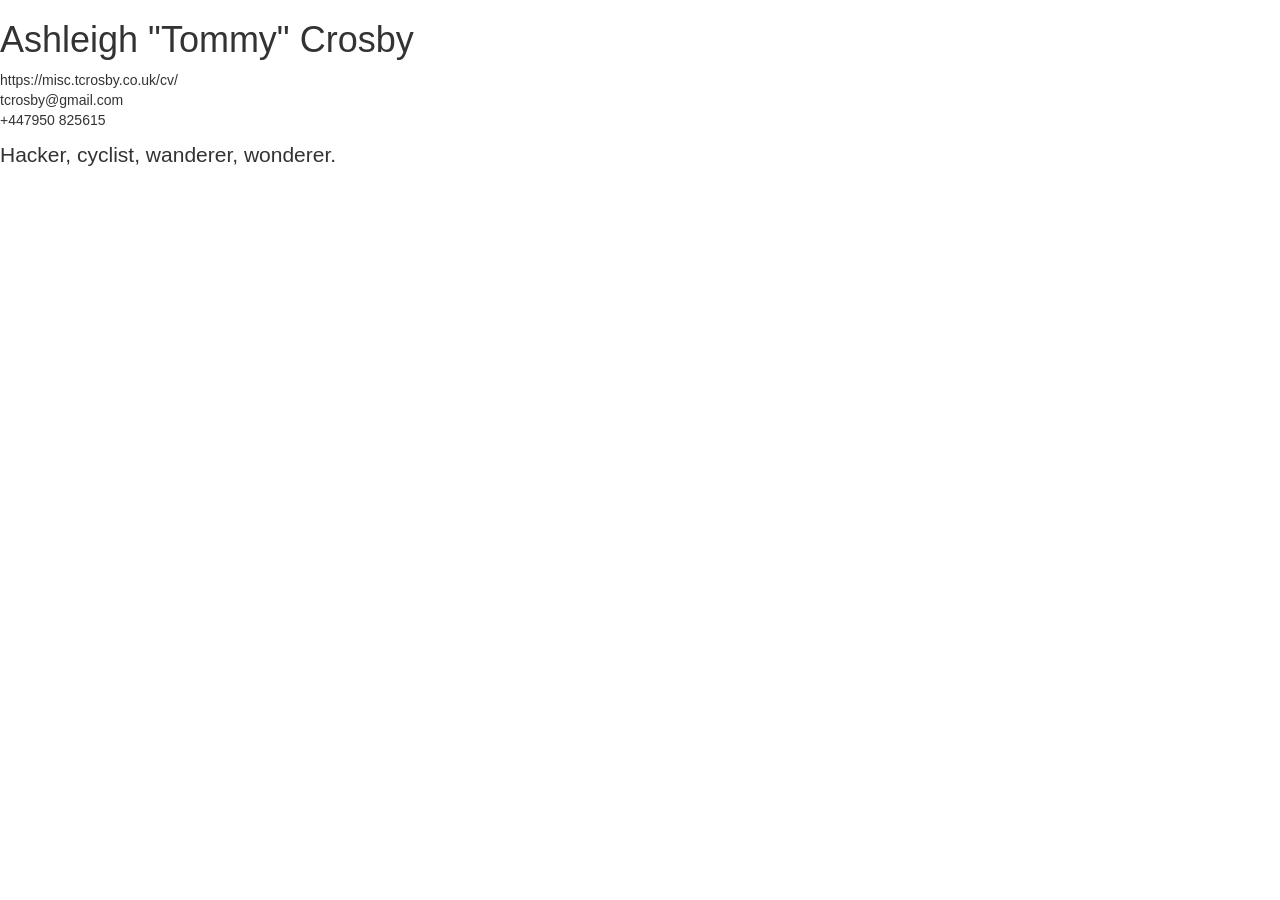
==== index.html @ 21b39fa7 "2022" ====
<!DOCTYPE html>
<html lang="en">
  <head>
    <meta charset="utf-8">
    <meta http-equiv="X-UA-Compatible" content="IE=edge">
    <meta name="viewport" content="width=device-width, initial-scale=1">
    <meta name="description" content="CV">
    <meta name="author" content="Ashleigh Crosby">

    <title>Ashleigh Crosby | CV</title>

    <link href="https://maxcdn.bootstrapcdn.com/bootstrap/3.3.5/css/bootstrap.min.css" rel="stylesheet">
    <link href="css/main.css" rel="stylesheet"></link>

    <!-- HTML5 shim and Respond.js for IE8 support of HTML5 elements and media queries -->
    <!--[if lt IE 9]>
      <script src="https://oss.maxcdn.com/html5shiv/3.7.2/html5shiv.min.js"></script>
      <script src="https://oss.maxcdn.com/respond/1.4.2/respond.min.js"></script>
    <![endif]-->
  </head>

  <body>

    <div class="tab-content">
      <div role="tabpanel" class="tab-pane fade in active" id="home">
        <div id="social">
          <a class="glyph-link twitter" href="https://twitter.com/longsight" target="_blank"></a>
          <a class="glyph-link facebook" href="https://www.facebook.com/longsight" target="_blank"></a>
          <a class="glyph-link email" href="mailto:tcrosby@gmail.com" target="_blank"></a>
          <a class="glyph-link github" href="https://github.com/longsight/cv" target="_blank"></a>
          <a class="glyph-link linkedin" href="https://uk.linkedin.com/in/tommycrosby" target="_blank"></a>
        </div>
        <h1 id="intro">Ashleigh "Tommy" Crosby</h1>
        <p class="print-links">
          https://misc.tcrosby.co.uk/cv/</br>
          tcrosby@gmail.com</br>
          +447950 825615</br>
        </p>
        <p class="lead">Hacker, cyclist, wanderer, wonderer.</p>
      </div>
      <div role="tabpanel" class="tab-pane fade" id="wants">
        <h1><span class="highlight">What I'm looking for</span></h1>
        <p>Every job I've had, I've drifted towards ops and administration because it was recognised that I could problem-solve at least as well as I could code - and now that's what I want to exclusively work in. I'm a sysadmin at heart.</p>
      </div>
      <div role="tabpanel" class="tab-pane fade" id="languages">
        <h1>Tech I've done <span class="highlight">amazing</span> things with (and want more of)</h1>
        <ul>
          <li class="glyph-list ops"><strong>Ops</strong><span class="subtitle" title="for the metal" data-toggle="tooltip">dem bones, dem bones, dem bare bones</span>:
            <ul>
              <li>~17 years' experience with <span class="highlight">Linux</span> in a personal and professional context, building servers, configuring kernels, patching modules, automating configuration&hellip;</li>
              <li>~8 years on-and-off experience with <span class="highlight">OpenStack</span>, including 4 years managing three clusters running Nova, Neutron, Designate and the like, supporting ~1300 cores in production across three sites</li>
              <li>~15 years messing with networks, routers, switches, physical and virtual, at home and at work</li>
              <li>Been taking physical machines apart and putting them together again (still working) since I was in single figures</li>
              <li>Built plugins and config management for <span class="highlight">FreeIPA</span>, <span class="highlight">Postfix</span>, <span class="highlight">Dovecot</span> and more internal tools</li>
              <li>Written complex maintenance scripts in <span class="highlight">Bash</span> and <span class="highlight">Python</span></li>
              <li>Managed the logging of events from hundreds of production systems using a combination of <span class="highlight">rsyslog2</span>, <span class="highlight">ElasticSearch</span> and <span class="highlight">OpenDistro</span></li>
              <li>Worked extensively with <span class="highlight">Puppet</span>, PuppetDB, and <span class="highlight">Hiera</span>, including writing my own ENCs, managing <span class="highlight">hiera-eyaml</span> at the Enterprise level, and creating modules for the management of OpenStack, <span class="highlight">Apache Superset</span>, <span class="highlight">Mediawiki</span>, Taiga, Jitsi and more, with security concerns managed up front</li>
              <li>Ran <span class="highlight">icinga2</span> clusters to monitor all of the above, including custom checks for new services</li>
              <li>A more than keen interest in security, with strong skills in <span class="highlight">SSH</span> configuration, key management, <span class="highlight">iptables</span> and <span class="highlight">nftables</span>, and SELinux</li>
              <li>Intimate with the packaging ecosystems for a wide range of modern distros (<span class="highlight">APT</span>, <span class="highlight">DNF</span> and the like) and languages (<span class="highlight">Composer</span>, <span class="highlight">NPM</span>, <span class="highlight">RubyGems</span>, <span class="highlight">Bower</span> and more)</li>
              <li>Built <span class="highlight">Docker</span> images to run custom ConcourseCI resource types to streamline the automation of package builds</li>
              <li>Confident configuring, maintaining and integrating everything into CI platforms like <span class="highlight">ConcourseCI</span> and <span class="highlight">CircleCI</span>, as well as legacy systems like <span class="highlight">Jenkins</span></li>
              <li>Using <span class="highlight">Git</span> for everything - personal and work projects, working with branches, <span class="highlight">GitHub</span> pull requests, merges, rebasing and more</li>
              <li>Experienced with <span class="highlight">Apache</span> and <span class="highlight">nginx</span> for HTTP, including all kinds of authnz, and creating Puppet modules to automate <em>everything</em></li>
            </ul>
          </li>
        </ul>
        <h1><span class="highlight">Stuff I've done before</span></h1>
        <ul>
          <li class="glyph-list mobile"><strong>Mobile and JS</strong><span class="subtitle" title="for the move" data-toggle="tooltip">all just nodes in the tree</span>:
            <ul>
              <li>Conceived and built a rapid and clean discussion app for TSR, using <span class="highlight">React Native</span>, <span class="highlight">Relay</span>, <span class="highlight">GraphQL</span>, and more</li>
              <li>Wrote a complete BBCode parser in <span class="highlight">Node.JS</span>, and accompanying renderer in <span class="highlight">React Native</span></li>
              <li>Written solid, test-driven code using <span class="highlight">Mocha</span>, <span class="highlight">Chai</span> and <span class="highlight">Enzyme</span>, with <span class="highlight">Nuclide</span> and <span class="highlight">React DevTools</span></li>
              <li>Augmented services with custom build scripts and continuous integration, built in <span class="highlight">Ruby</span> and <span class="highlight">Java</span></li>
              <li>Delivered scalable, testable Android code with extensive use of <span class="highlight">RxJava</span> for observables and <span class="highlight">Dagger</span> for dependency injection</li>
              <li>Proficient with Apple and Android code-signing, user testing and delivery practices, and the automation of such with <span class="highlight">Gradle</span>, <span class="highlight">fastlane</span> and <span class="highlight">match</span></li>
              <li>Developed a cross-platform VR demo using Google's new <span class="highlight">Flutter</span> platform</li>
              <li>Built mobile-first web apps using <span class="highlight">React.JS</span>, <span class="highlight">JSX</span> and <span class="highlight">Apollo</span>, embracing the latest language features in <span class="highlight">ES2015</span> and beyond</li>
              <li>Developed fast and scalable backend services in <span class="highlight">Node.JS</span></li>
            </ul>
          </li>
          <li class="glyph-list php"><strong>PHP</strong><span class="subtitle" title="for the backend" data-toggle="tooltip">who needs a 6 anyway?</span>:
            <ul>
              <li>Built micro- and macro-services using <span class="highlight">Lumen</span> and <span class="highlight">Laravel</span> 5.* to support search and JSON API functionality for TSR's ever-growing services</li>
              <li>Developed a digital literacy tool for an education consultancy, handling massive datasets, <span class="highlight">animated graphing</span>, lockble <span class="highlight">file-based caching</span>, map-reduce and <span class="highlight">PDF exports</span></li>
              <li>Spent a year on a major site migration and maintenance project (~50 corporate / school sites) supporting and improving a bespoke CMS</li>
              <li>Built and maintained two iterations of a <span class="highlight">Drupal</span> site for a 500-member uni rock society</li>
              <li>Experienced with <span class="highlight">WordPress</span>, <span class="highlight">Composer</span>, <span class="highlight">Zend</span>, <span class="highlight">Symfony</span>, <span class="highlight">Doctrine</span>, <span class="highlight">Eloquent</span>, <span class="highlight">Magento</span> - you name it, I've taken it apart</li>
            </ul>
          </li>
          <li class="glyph-list data"><strong>Data</strong><span class="subtitle" title="forever" data-toggle="tooltip">wooooah atomic</span>:
            <ul>
              <li>Written applications using standalone <span class="highlight">Eloquent</span>, <span class="highlight">Sequelize</span>, <span class="highlight">Hibernate</span>, <span class="highlight">NHibernate</span> and <span class="highlight">Doctrine</span> ORMs against a variety of backends</li>
              <li>Worked extensively with <span class="highlight">MySQL</span> and <span class="highlight">PostgreSQL</span> for relational data persistence, including <span class="highlight">PL/SQL</span>, sequencing and complex indexing</li>
              <li>Implemented solutions against <span class="highlight">MongoDB</span> for document-based storage, and <span class="highlight">Redis</span> for key-value storage</li>
              <li>Developed against a range of caching solutions, including <span class="highlight">Varnish</span>, <span class="highlight">Memcached</span>, and <span class="highlight">node-cache</span></li>
            </ul>
          </li>
          <li class="glyph-list other break-page"><strong>Other useful stuff</strong><span class="subtitle" title="for the masses" data-toggle="tooltip">HTML, C#, and the rest</span>:
            <ul>
              <li>Extremely experienced working within Agile processes, adapting Scrum working practices to different cross-functional teams, tracking work in Jira / Confluence / Slack</li>
              <li>Confident at getting the best out of others, with a focus on efficient and accurate working, and using the right tools for the job</li>
              <li>Experience mentoring novice developers, having previously volunteered for CodeBar Brighton and helped new developers into their first professional roles</li>
              <li>4+ years' experience working with and developing <span class="highlight">.NET</span> web and console applications in <span class="highlight">VB.NET</span> and <span class="highlight">C#</span></li>
              <li>Experienced with <span class="highlight">Bootstrap</span> for rapid application prototyping</li>
              <li>Developed a range of personal sites, galleries, online game data crunching tools</li>
              <li>Worked extensively with <span class="highlight">jQuery</span>, <span class="highlight">d3</span>, and <span class="highlight">Bootstrap</span> for responsiveness, async communication, JSON data encoding and more</li>
              <li>Created interactive charts, single&ndash;page applications, synthesized audio, procedurally-generated art&hellip;</li>
            </ul>
          </li>
        </ul>
      </div>
      <div role="tabpanel" class="tab-pane fade" id="employment">
        <h1><span class="highlight">Places</span> I've done it</h1>
          <ul>
            <li><span class="date">October 2018 &mdash; current:</span><br /><strong>Senior Systems Engineer, Unipart Digital</strong>
              <ul>
                <li><strong>OpenStack, Linux, Puppet, monitoring, troubleshooting</strong></li>
                <li>Redesigned and deployed the monitoring and backup systems for <em>hundreds</em> of production systems</li>
                <li>Wrote FreeIPA plugins to support tree changes that reflect internal structure for an organisation of 10,000+ users</li>
                <li>Built Puppet modules for <em>everything</em></li>
              </ul>
            </li>
            <li><span class="date">January 2018 &mdash; August 2018:</span><br /><strong>Lead Developer, Pocketworks</strong>
              <ul>
                <li><strong>Android, iOS, Flutter, Rails, hardware, ops</strong></li>
                <li>Built a client-ready VR demo app in my first week, using Flutter and Google Cardboard</li>
                <li>Aided in the design and conception of apps for new clients as part of a concerted marketing drive</li>
                <li>Made significant improvements to a Rails-based UML diagram tool</li>
                <li>Built a prototype Android app to read and write complex data from STMicroelectronic's ST25DV NFC tags</li>
                <li>Implemented bugfixes and features to a long-running iOS / Rails sales app</li>
              </ul>
            </li>
            <li class="break-page"><span class="date">June 2017 &mdash; January 2018:</span><br /><strong>Lead Developer, TempTribe</strong>
              <ul>
                <li><strong>.NET, React Native, Node.JS, PostgreSQL, ops</strong></li>
                <li>Sole day-to-day support of legacy and current systems for staff booking, job creation and payroll systems</li>
                <li>Dragging a 10+ year old .NET system into the 21st century, with endless bugfixes, UI updates, features, security and performance improvements</li>
                <li>Complete delivery of a brand new staff management mobile app for iOS and Android, built in React Native against a distributed Node.JS API and caching platform</li>
                <li>Enabled the expansion of the company into international markets by porting and internationalising the entire backend, frontend and mobile platforms</li>
              </ul>
            </li>
            <li><span class="date">November 2015 &mdash; May 2017:</span><br /><strong>Senior Developer, The Student Room Group</strong>
              <ul>
                <li><strong>React (and Native!), Android, GSA, Laravel, ops &amp; more</strong></li>
                <li>Project lead on TSR's mobile discussion app, currently in closed beta testing</li>
                <li>Development of RN component structure, navigation, styling, and higher-order components</li>
                <li>Integration of Firebase, Google Analytics, TestFairy, and Sentry APIs, to keep track of everything</li>
                <li>Testing with Mocha / Chai, including promise support through Chai-as-promised</li>
                <li>Built scalable data support with Relay and GraphQL, with Memcached backing</li>
                <li>Developed a Ruby / JS build system with full App Store integration, using nodegit and fastlane</li>
                <li>Replaced the aging TSR search pages with a sleek and powerful system built on Google Search Appliances</li>
                <li>Creation of extensive boilerplate code to integrate TSR with the Dynamic Yield personalisation platform</li>
              </ul>
            </li>
            <li><span class="date">July 2012 &mdash; November 2015:</span><br /><strong>Developer, Omnisis Limited</strong>
              <ul>
                <li><strong>PHP, JS, .NET 3.5 / 4.0, VB.NET, MVC / Razor, MS&ndash;SQL, MongoDB, ops</strong></li>
                <li>Front&ndash;line support and sole full-time developmer on a large .NET web application</li>
                <li>Supporting a vast range of clients through complex surveying needs, from local food companies to global pharmaceutical giants</li>
                <li>Implementation and support of AWS&ndash;based port</li>
              </ul>
            </li>
            <li><span class="date">July 2011 &mdash; June 2012:</span><br /><strong>Developer, Pingala Media Limited</strong>
              <ul>
                <li><strong>PHP, JS, MySQL, ops</strong></li>
                <li>Porting, maintenance and redevelopment of 50+ PHP sites for schools and small enterprises
                <li>System administration for all development and production servers</li>
                <li>Development of full in&ndash;house CMS for new clients, based on the Symfony2 platform</li>
              </ul>
            </li>
          </ul>
      </div>
      <div role="tabpanel" class="tab-pane fade" id="me">
        <h1><span class="highlight">Me</span></h1>
        <p>I'm an avid problem-solver but also an explorer at heart. Though I'm probably never happier than when I'm completely lost and relying on my navigational senses, I love spacial data, mapping, and using it to my advantage to find new places to wander. I know the shortcuts, footpaths, woodlands, hidden meadows of my surrounding area, I've cycled all over the Peak District and Yorkshire Dales without any particular direction in mind, hiked up to Swiss glaciers, walked the length of the South Downs.</p>
        <p>When I'm not out on my bike or solving problems that I didn't know I had, I can be found listening to (and occasionally making) an eclectic range of music, watching films that make you scratch your head, sketching the world around me, playing obscure board games, and building my engagement in local activism.</p>
      </div>
    </div><!-- /.container -->


    <script src="https://ajax.googleapis.com/ajax/libs/jquery/1.11.3/jquery.min.js"></script>
    <script src="https://maxcdn.bootstrapcdn.com/bootstrap/3.3.5/js/bootstrap.min.js"></script>
    <script>
    (function () {
      'use strict';

      if (navigator.userAgent.match(/IEMobile\/10\.0/)) {
        var msViewportStyle = document.createElement('style')
        msViewportStyle.appendChild(
          document.createTextNode(
            '@-ms-viewport{width:auto!important}'
          )
        )
        document.querySelector('head').appendChild(msViewportStyle)
      }
      $(document).ready(function() {
        $('[data-toggle="tooltip"]').tooltip();
      });
    })();
    </script>
  </body>
</html>
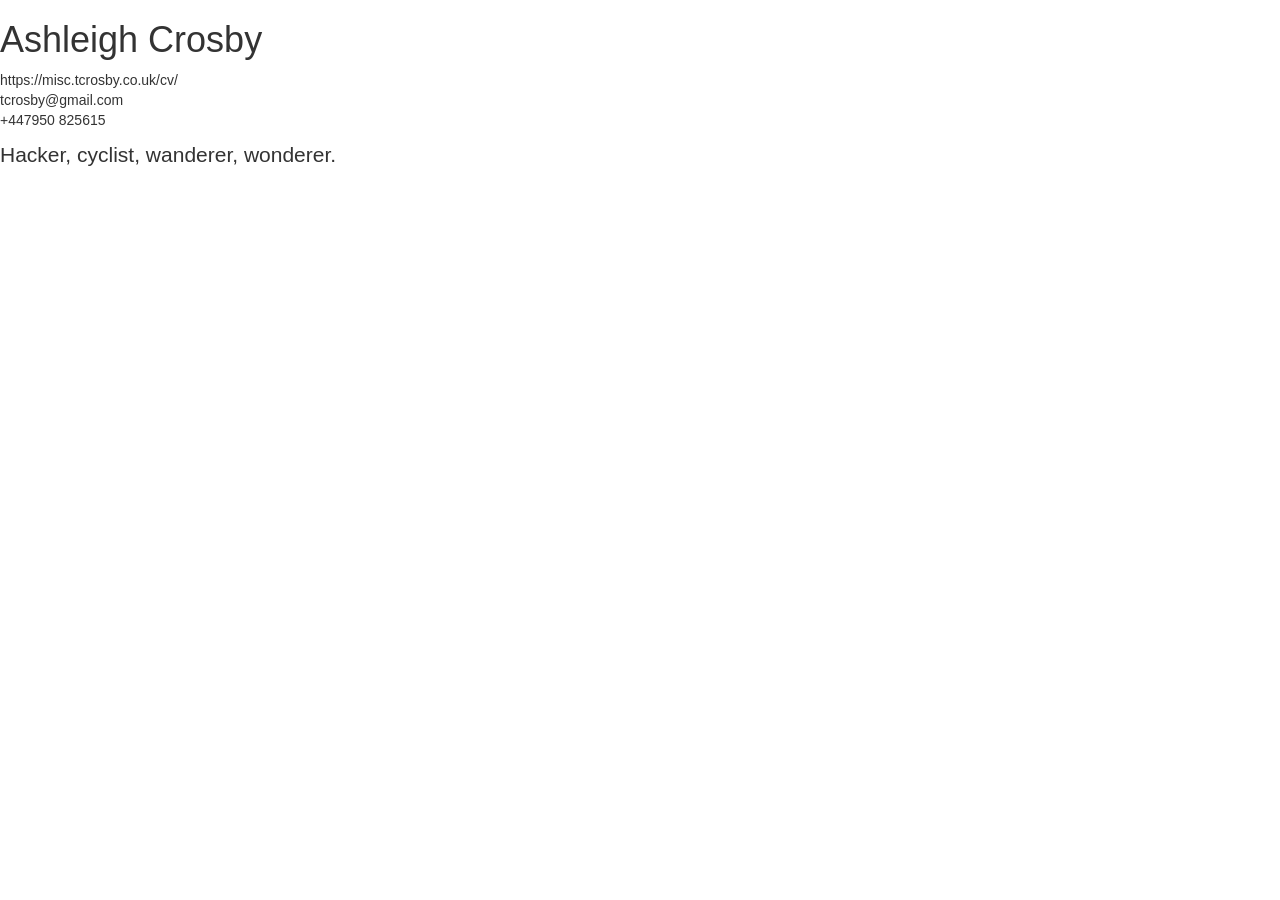
==== commit 31a24925: "add sqlite db" ====
--- a/index.html
+++ b/index.html
@@ -30,7 +30,7 @@
           <a class="glyph-link github" href="https://github.com/longsight/cv" target="_blank"></a>
           <a class="glyph-link linkedin" href="https://uk.linkedin.com/in/tommycrosby" target="_blank"></a>
         </div>
-        <h1 id="intro">Ashleigh "Tommy" Crosby</h1>
+        <h1 id="intro">Ashleigh Crosby</h1>
         <p class="print-links">
           https://misc.tcrosby.co.uk/cv/</br>
           tcrosby@gmail.com</br>
@@ -39,62 +39,62 @@
         <p class="lead">Hacker, cyclist, wanderer, wonderer.</p>
       </div>
       <div role="tabpanel" class="tab-pane fade" id="wants">
-        <h1><span class="highlight">What I'm looking for</span></h1>
+        <h1>What I'm looking for</h1>
         <p>Every job I've had, I've drifted towards ops and administration because it was recognised that I could problem-solve at least as well as I could code - and now that's what I want to exclusively work in. I'm a sysadmin at heart.</p>
       </div>
       <div role="tabpanel" class="tab-pane fade" id="languages">
-        <h1>Tech I've done <span class="highlight">amazing</span> things with (and want more of)</h1>
+        <h1>Tech I've done amazing things with (and want more of)</h1>
         <ul>
           <li class="glyph-list ops"><strong>Ops</strong><span class="subtitle" title="for the metal" data-toggle="tooltip">dem bones, dem bones, dem bare bones</span>:
             <ul>
-              <li>~17 years' experience with <span class="highlight">Linux</span> in a personal and professional context, building servers, configuring kernels, patching modules, automating configuration&hellip;</li>
-              <li>~8 years on-and-off experience with <span class="highlight">OpenStack</span>, including 4 years managing three clusters running Nova, Neutron, Designate and the like, supporting ~1300 cores in production across three sites</li>
+              <li>~17 years' experience with Linux in a personal and professional context, building servers, configuring kernels, patching modules, automating configuration&hellip;</li>
+              <li>~8 years on-and-off experience with OpenStack, including 4 years managing three clusters running Nova, Neutron, Designate and the like, supporting ~1300 cores in production across three sites</li>
               <li>~15 years messing with networks, routers, switches, physical and virtual, at home and at work</li>
               <li>Been taking physical machines apart and putting them together again (still working) since I was in single figures</li>
-              <li>Built plugins and config management for <span class="highlight">FreeIPA</span>, <span class="highlight">Postfix</span>, <span class="highlight">Dovecot</span> and more internal tools</li>
-              <li>Written complex maintenance scripts in <span class="highlight">Bash</span> and <span class="highlight">Python</span></li>
-              <li>Managed the logging of events from hundreds of production systems using a combination of <span class="highlight">rsyslog2</span>, <span class="highlight">ElasticSearch</span> and <span class="highlight">OpenDistro</span></li>
-              <li>Worked extensively with <span class="highlight">Puppet</span>, PuppetDB, and <span class="highlight">Hiera</span>, including writing my own ENCs, managing <span class="highlight">hiera-eyaml</span> at the Enterprise level, and creating modules for the management of OpenStack, <span class="highlight">Apache Superset</span>, <span class="highlight">Mediawiki</span>, Taiga, Jitsi and more, with security concerns managed up front</li>
-              <li>Ran <span class="highlight">icinga2</span> clusters to monitor all of the above, including custom checks for new services</li>
-              <li>A more than keen interest in security, with strong skills in <span class="highlight">SSH</span> configuration, key management, <span class="highlight">iptables</span> and <span class="highlight">nftables</span>, and SELinux</li>
-              <li>Intimate with the packaging ecosystems for a wide range of modern distros (<span class="highlight">APT</span>, <span class="highlight">DNF</span> and the like) and languages (<span class="highlight">Composer</span>, <span class="highlight">NPM</span>, <span class="highlight">RubyGems</span>, <span class="highlight">Bower</span> and more)</li>
-              <li>Built <span class="highlight">Docker</span> images to run custom ConcourseCI resource types to streamline the automation of package builds</li>
-              <li>Confident configuring, maintaining and integrating everything into CI platforms like <span class="highlight">ConcourseCI</span> and <span class="highlight">CircleCI</span>, as well as legacy systems like <span class="highlight">Jenkins</span></li>
-              <li>Using <span class="highlight">Git</span> for everything - personal and work projects, working with branches, <span class="highlight">GitHub</span> pull requests, merges, rebasing and more</li>
-              <li>Experienced with <span class="highlight">Apache</span> and <span class="highlight">nginx</span> for HTTP, including all kinds of authnz, and creating Puppet modules to automate <em>everything</em></li>
+              <li>Built plugins and config management for FreeIPA, Postfix, Dovecot and more internal tools</li>
+              <li>Written complex maintenance scripts in Bash and Python</li>
+              <li>Managed the logging of events from hundreds of production systems using a combination of rsyslog2, ElasticSearch and OpenDistro</li>
+              <li>Worked extensively with Puppet, PuppetDB, and Hiera, including writing my own ENCs, managing hiera-eyaml at the Enterprise level, and creating modules for the management of OpenStack, Apache Superset, Mediawiki, Taiga, Jitsi and more, with security concerns managed up front</li>
+              <li>Ran icinga2 clusters to monitor all of the above, including custom checks for new services</li>
+              <li>A more than keen interest in security, with strong skills in SSH configuration, key management, iptables and nftables, and SELinux</li>
+              <li>Intimate with the packaging ecosystems for a wide range of modern distros (APT, DNF and the like) and languages (Composer, NPM, RubyGems, Bower and more)</li>
+              <li>Built Docker images to run custom ConcourseCI resource types to streamline the automation of package builds</li>
+              <li>Confident configuring, maintaining and integrating everything into CI platforms like ConcourseCI and CircleCI, as well as legacy systems like Jenkins</li>
+              <li>Using Git for everything - personal and work projects, working with branches, GitHub pull requests, merges, rebasing and more</li>
+              <li>Experienced with Apache and nginx for HTTP, including all kinds of authnz, and creating Puppet modules to automate <em>everything</em></li>
             </ul>
           </li>
         </ul>
-        <h1><span class="highlight">Stuff I've done before</span></h1>
+        <h1>Stuff I've done before</h1>
         <ul>
           <li class="glyph-list mobile"><strong>Mobile and JS</strong><span class="subtitle" title="for the move" data-toggle="tooltip">all just nodes in the tree</span>:
             <ul>
-              <li>Conceived and built a rapid and clean discussion app for TSR, using <span class="highlight">React Native</span>, <span class="highlight">Relay</span>, <span class="highlight">GraphQL</span>, and more</li>
-              <li>Wrote a complete BBCode parser in <span class="highlight">Node.JS</span>, and accompanying renderer in <span class="highlight">React Native</span></li>
-              <li>Written solid, test-driven code using <span class="highlight">Mocha</span>, <span class="highlight">Chai</span> and <span class="highlight">Enzyme</span>, with <span class="highlight">Nuclide</span> and <span class="highlight">React DevTools</span></li>
-              <li>Augmented services with custom build scripts and continuous integration, built in <span class="highlight">Ruby</span> and <span class="highlight">Java</span></li>
-              <li>Delivered scalable, testable Android code with extensive use of <span class="highlight">RxJava</span> for observables and <span class="highlight">Dagger</span> for dependency injection</li>
-              <li>Proficient with Apple and Android code-signing, user testing and delivery practices, and the automation of such with <span class="highlight">Gradle</span>, <span class="highlight">fastlane</span> and <span class="highlight">match</span></li>
-              <li>Developed a cross-platform VR demo using Google's new <span class="highlight">Flutter</span> platform</li>
-              <li>Built mobile-first web apps using <span class="highlight">React.JS</span>, <span class="highlight">JSX</span> and <span class="highlight">Apollo</span>, embracing the latest language features in <span class="highlight">ES2015</span> and beyond</li>
-              <li>Developed fast and scalable backend services in <span class="highlight">Node.JS</span></li>
+              <li>Conceived and built a rapid and clean discussion app for TSR, using React Native, Relay, GraphQL, and more</li>
+              <li>Wrote a complete BBCode parser in Node.JS, and accompanying renderer in React Native</li>
+              <li>Written solid, test-driven code using Mocha, Chai and Enzyme, with Nuclide and React DevTools</li>
+              <li>Augmented services with custom build scripts and continuous integration, built in Ruby and Java</li>
+              <li>Delivered scalable, testable Android code with extensive use of RxJava for observables and Dagger for dependency injection</li>
+              <li>Proficient with Apple and Android code-signing, user testing and delivery practices, and the automation of such with Gradle, fastlane and match</li>
+              <li>Developed a cross-platform VR demo using Google's new Flutter platform</li>
+              <li>Built mobile-first web apps using React.JS, JSX and Apollo, embracing the latest language features in ES2015 and beyond</li>
+              <li>Developed fast and scalable backend services in Node.JS</li>
             </ul>
           </li>
           <li class="glyph-list php"><strong>PHP</strong><span class="subtitle" title="for the backend" data-toggle="tooltip">who needs a 6 anyway?</span>:
             <ul>
-              <li>Built micro- and macro-services using <span class="highlight">Lumen</span> and <span class="highlight">Laravel</span> 5.* to support search and JSON API functionality for TSR's ever-growing services</li>
-              <li>Developed a digital literacy tool for an education consultancy, handling massive datasets, <span class="highlight">animated graphing</span>, lockble <span class="highlight">file-based caching</span>, map-reduce and <span class="highlight">PDF exports</span></li>
+              <li>Built micro- and macro-services using Lumen and Laravel 5.* to support search and JSON API functionality for TSR's ever-growing services</li>
+              <li>Developed a digital literacy tool for an education consultancy, handling massive datasets, animated graphing, lockble file-based caching, map-reduce and PDF exports</li>
               <li>Spent a year on a major site migration and maintenance project (~50 corporate / school sites) supporting and improving a bespoke CMS</li>
-              <li>Built and maintained two iterations of a <span class="highlight">Drupal</span> site for a 500-member uni rock society</li>
-              <li>Experienced with <span class="highlight">WordPress</span>, <span class="highlight">Composer</span>, <span class="highlight">Zend</span>, <span class="highlight">Symfony</span>, <span class="highlight">Doctrine</span>, <span class="highlight">Eloquent</span>, <span class="highlight">Magento</span> - you name it, I've taken it apart</li>
+              <li>Built and maintained two iterations of a Drupal site for a 500-member uni rock society</li>
+              <li>Experienced with WordPress, Composer, Zend, Symfony, Doctrine, Eloquent, Magento - you name it, I've taken it apart</li>
             </ul>
           </li>
           <li class="glyph-list data"><strong>Data</strong><span class="subtitle" title="forever" data-toggle="tooltip">wooooah atomic</span>:
             <ul>
-              <li>Written applications using standalone <span class="highlight">Eloquent</span>, <span class="highlight">Sequelize</span>, <span class="highlight">Hibernate</span>, <span class="highlight">NHibernate</span> and <span class="highlight">Doctrine</span> ORMs against a variety of backends</li>
-              <li>Worked extensively with <span class="highlight">MySQL</span> and <span class="highlight">PostgreSQL</span> for relational data persistence, including <span class="highlight">PL/SQL</span>, sequencing and complex indexing</li>
-              <li>Implemented solutions against <span class="highlight">MongoDB</span> for document-based storage, and <span class="highlight">Redis</span> for key-value storage</li>
-              <li>Developed against a range of caching solutions, including <span class="highlight">Varnish</span>, <span class="highlight">Memcached</span>, and <span class="highlight">node-cache</span></li>
+              <li>Written applications using standalone Eloquent, Sequelize, Hibernate, NHibernate and Doctrine ORMs against a variety of backends</li>
+              <li>Worked extensively with MySQL and PostgreSQL for relational data persistence, including PL/SQL, sequencing and complex indexing</li>
+              <li>Implemented solutions against MongoDB for document-based storage, and Redis for key-value storage</li>
+              <li>Developed against a range of caching solutions, including Varnish, Memcached, and node-cache</li>
             </ul>
           </li>
           <li class="glyph-list other break-page"><strong>Other useful stuff</strong><span class="subtitle" title="for the masses" data-toggle="tooltip">HTML, C#, and the rest</span>:
@@ -102,17 +102,17 @@
               <li>Extremely experienced working within Agile processes, adapting Scrum working practices to different cross-functional teams, tracking work in Jira / Confluence / Slack</li>
               <li>Confident at getting the best out of others, with a focus on efficient and accurate working, and using the right tools for the job</li>
               <li>Experience mentoring novice developers, having previously volunteered for CodeBar Brighton and helped new developers into their first professional roles</li>
-              <li>4+ years' experience working with and developing <span class="highlight">.NET</span> web and console applications in <span class="highlight">VB.NET</span> and <span class="highlight">C#</span></li>
-              <li>Experienced with <span class="highlight">Bootstrap</span> for rapid application prototyping</li>
+              <li>4+ years' experience working with and developing .NET web and console applications in VB.NET and C#</li>
+              <li>Experienced with Bootstrap for rapid application prototyping</li>
               <li>Developed a range of personal sites, galleries, online game data crunching tools</li>
-              <li>Worked extensively with <span class="highlight">jQuery</span>, <span class="highlight">d3</span>, and <span class="highlight">Bootstrap</span> for responsiveness, async communication, JSON data encoding and more</li>
+              <li>Worked extensively with jQuery, d3, and Bootstrap for responsiveness, async communication, JSON data encoding and more</li>
               <li>Created interactive charts, single&ndash;page applications, synthesized audio, procedurally-generated art&hellip;</li>
             </ul>
           </li>
         </ul>
       </div>
       <div role="tabpanel" class="tab-pane fade" id="employment">
-        <h1><span class="highlight">Places</span> I've done it</h1>
+        <h1>Places I've done it</h1>
           <ul>
             <li><span class="date">October 2018 &mdash; current:</span><br /><strong>Senior Systems Engineer, Unipart Digital</strong>
               <ul>
@@ -173,7 +173,7 @@
           </ul>
       </div>
       <div role="tabpanel" class="tab-pane fade" id="me">
-        <h1><span class="highlight">Me</span></h1>
+        <h1>Me</h1>
         <p>I'm an avid problem-solver but also an explorer at heart. Though I'm probably never happier than when I'm completely lost and relying on my navigational senses, I love spacial data, mapping, and using it to my advantage to find new places to wander. I know the shortcuts, footpaths, woodlands, hidden meadows of my surrounding area, I've cycled all over the Peak District and Yorkshire Dales without any particular direction in mind, hiked up to Swiss glaciers, walked the length of the South Downs.</p>
         <p>When I'm not out on my bike or solving problems that I didn't know I had, I can be found listening to (and occasionally making) an eclectic range of music, watching films that make you scratch your head, sketching the world around me, playing obscure board games, and building my engagement in local activism.</p>
       </div>
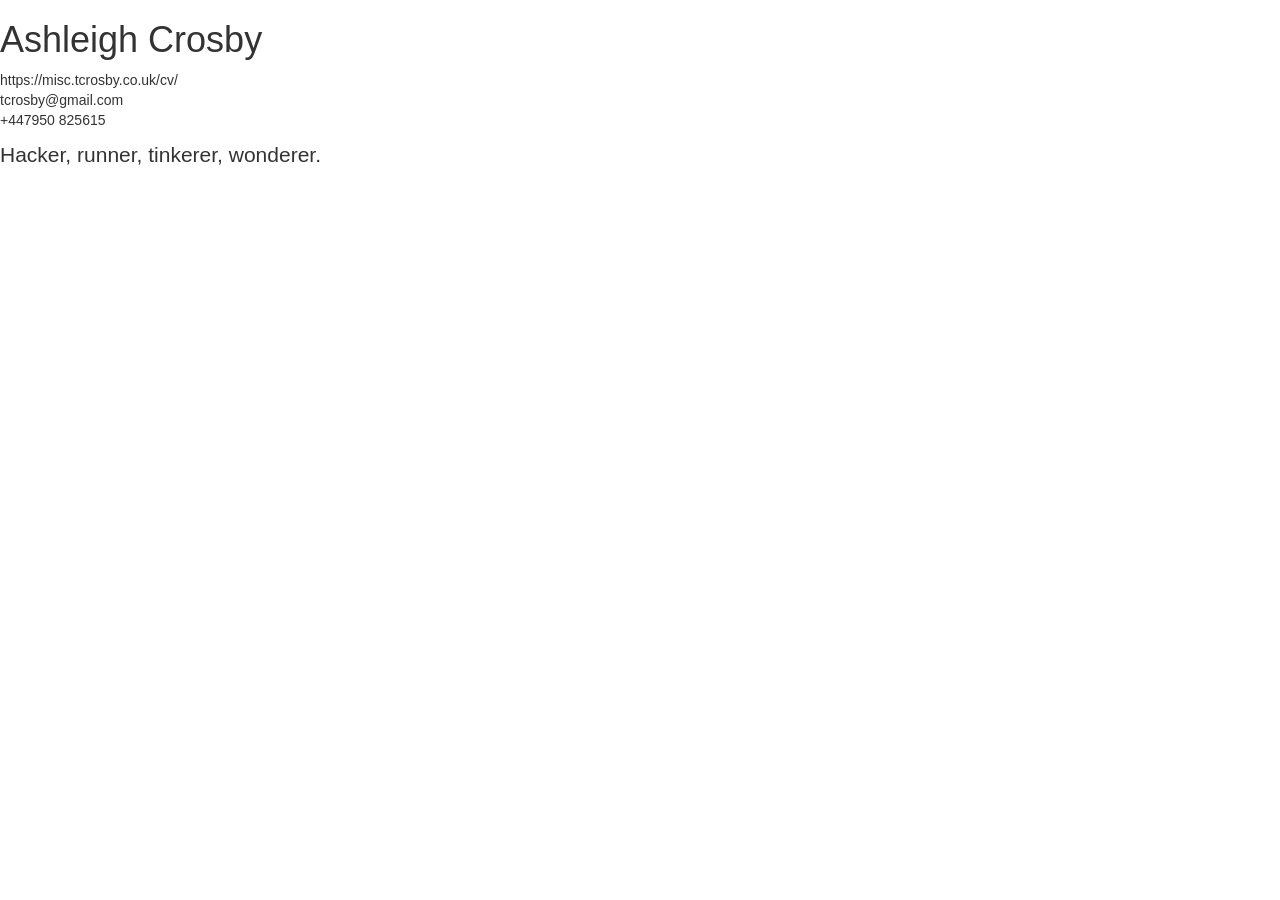
==== commit ab7caeca: "added more stuff" ====
--- a/index.html
+++ b/index.html
@@ -1,15 +1,15 @@
 <!DOCTYPE html>
 <html lang="en">
   <head>
-    <meta charset="utf-8">
-    <meta http-equiv="X-UA-Compatible" content="IE=edge">
-    <meta name="viewport" content="width=device-width, initial-scale=1">
-    <meta name="description" content="CV">
-    <meta name="author" content="Ashleigh Crosby">
+    <meta charset="utf-8" />
+    <meta http-equiv="X-UA-Compatible" content="IE=edge" />
+    <meta name="viewport" content="width=device-width, initial-scale=1" />
+    <meta name="description" content="CV" />
+    <meta name="author" content="Ashleigh Crosby" />
 
     <title>Ashleigh Crosby | CV</title>
 
-    <link href="https://maxcdn.bootstrapcdn.com/bootstrap/3.3.5/css/bootstrap.min.css" rel="stylesheet">
+    <link href="https://maxcdn.bootstrapcdn.com/bootstrap/3.3.5/css/bootstrap.min.css" rel="stylesheet"></link>
     <link href="css/main.css" rel="stylesheet"></link>
 
     <!-- HTML5 shim and Respond.js for IE8 support of HTML5 elements and media queries -->
@@ -28,70 +28,70 @@
           <a class="glyph-link facebook" href="https://www.facebook.com/longsight" target="_blank"></a>
           <a class="glyph-link email" href="mailto:tcrosby@gmail.com" target="_blank"></a>
           <a class="glyph-link github" href="https://github.com/longsight/cv" target="_blank"></a>
-          <a class="glyph-link linkedin" href="https://uk.linkedin.com/in/tommycrosby" target="_blank"></a>
+          <a class="glyph-link linkedin" href="https://uk.linkedin.com/in/ashleighcrosby" target="_blank"></a>
         </div>
         <h1 id="intro">Ashleigh Crosby</h1>
         <p class="print-links">
-          https://misc.tcrosby.co.uk/cv/</br>
-          tcrosby@gmail.com</br>
-          +447950 825615</br>
+          https://misc.tcrosby.co.uk/cv/<br />
+          tcrosby@gmail.com<br />
+          +447950 825615<br />
         </p>
-        <p class="lead">Hacker, cyclist, wanderer, wonderer.</p>
+        <p class="lead">Hacker, runner, tinkerer, wonderer.</p>
       </div>
       <div role="tabpanel" class="tab-pane fade" id="wants">
         <h1>What I'm looking for</h1>
-        <p>Every job I've had, I've drifted towards ops and administration because it was recognised that I could problem-solve at least as well as I could code - and now that's what I want to exclusively work in. I'm a sysadmin at heart.</p>
+        <p>Systems and cloud engineering, design, architecture.</p>
       </div>
       <div role="tabpanel" class="tab-pane fade" id="languages">
-        <h1>Tech I've done amazing things with (and want more of)</h1>
+        <h1>What I've done</h1>
         <ul>
           <li class="glyph-list ops"><strong>Ops</strong><span class="subtitle" title="for the metal" data-toggle="tooltip">dem bones, dem bones, dem bare bones</span>:
             <ul>
-              <li>~17 years' experience with Linux in a personal and professional context, building servers, configuring kernels, patching modules, automating configuration&hellip;</li>
-              <li>~8 years on-and-off experience with OpenStack, including 4 years managing three clusters running Nova, Neutron, Designate and the like, supporting ~1300 cores in production across three sites</li>
-              <li>~15 years messing with networks, routers, switches, physical and virtual, at home and at work</li>
-              <li>Been taking physical machines apart and putting them together again (still working) since I was in single figures</li>
+              <li skills="Kernel,Hardware,Automation">~20 years' experience with Linux in a personal and professional context, building servers, configuring kernels, patching modules, automating configuration</li>
+              <li skills="Networking">~11 years on-and-off experience with OpenStack, including 4 years managing three clusters running Nova, Neutron, Designate and the like, supporting ~1300 cores in production across three sites</li>
+              <li skills="Networking,Hardware">~18 years messing with networks, routers, switches, physical and virtual, at home and at work</li>
+              <li skills="Hardware">Been taking physical machines apart and putting them together again (still working) since I was in single figures</li>
               <li>Built plugins and config management for FreeIPA, Postfix, Dovecot and more internal tools</li>
               <li>Written complex maintenance scripts in Bash and Python</li>
               <li>Managed the logging of events from hundreds of production systems using a combination of rsyslog2, ElasticSearch and OpenDistro</li>
-              <li>Worked extensively with Puppet, PuppetDB, and Hiera, including writing my own ENCs, managing hiera-eyaml at the Enterprise level, and creating modules for the management of OpenStack, Apache Superset, Mediawiki, Taiga, Jitsi and more, with security concerns managed up front</li>
+              <li skills="Apache Superset">Worked extensively with Puppet, PuppetDB, and Hiera, including writing my own ENCs, managing secrets with hiera-eyaml at Enterprise level, and creating modules for the management of OpenStack, Apache Superset, Mediawiki, Taiga, Jitsi and more, with security concerns managed up front</li>
               <li>Ran icinga2 clusters to monitor all of the above, including custom checks for new services</li>
               <li>A more than keen interest in security, with strong skills in SSH configuration, key management, iptables and nftables, and SELinux</li>
               <li>Intimate with the packaging ecosystems for a wide range of modern distros (APT, DNF and the like) and languages (Composer, NPM, RubyGems, Bower and more)</li>
               <li>Built Docker images to run custom ConcourseCI resource types to streamline the automation of package builds</li>
               <li>Confident configuring, maintaining and integrating everything into CI platforms like ConcourseCI and CircleCI, as well as legacy systems like Jenkins</li>
-              <li>Using Git for everything - personal and work projects, working with branches, GitHub pull requests, merges, rebasing and more</li>
-              <li>Experienced with Apache and nginx for HTTP, including all kinds of authnz, and creating Puppet modules to automate <em>everything</em></li>
+              <li>Using Git for absolutely everything</li>
+              <li skills="Apache HTTP Server">Experienced with Apache and nginx for HTTP, including all kinds of authnz, and creating Puppet modules to automate everything</li>
             </ul>
           </li>
         </ul>
         <h1>Stuff I've done before</h1>
         <ul>
-          <li class="glyph-list mobile"><strong>Mobile and JS</strong><span class="subtitle" title="for the move" data-toggle="tooltip">all just nodes in the tree</span>:
-            <ul>
-              <li>Conceived and built a rapid and clean discussion app for TSR, using React Native, Relay, GraphQL, and more</li>
-              <li>Wrote a complete BBCode parser in Node.JS, and accompanying renderer in React Native</li>
-              <li>Written solid, test-driven code using Mocha, Chai and Enzyme, with Nuclide and React DevTools</li>
+          <li employer="The Student Room Group" class="glyph-list mobile"><strong>Mobile and JS</strong><span class="subtitle" title="for the move" data-toggle="tooltip">all just nodes in the tree</span>:
+            <ul>
+              <li skills="React Native">Conceived and built a rapid and clean discussion app for TSR, using React Native, Relay, GraphQL, and more</li>
+              <li skills="NodeJS">Wrote a complete BBCode parser in Node.JS, and accompanying renderer in React Native</li>
+              <li skills="NodeJS">Written solid, test-driven code using Mocha, Chai and Enzyme, with Nuclide and React DevTools</li>
               <li>Augmented services with custom build scripts and continuous integration, built in Ruby and Java</li>
               <li>Delivered scalable, testable Android code with extensive use of RxJava for observables and Dagger for dependency injection</li>
               <li>Proficient with Apple and Android code-signing, user testing and delivery practices, and the automation of such with Gradle, fastlane and match</li>
-              <li>Developed a cross-platform VR demo using Google's new Flutter platform</li>
+              <li employer="PocketWorks" skills="Android">Developed a cross-platform VR demo using Google's new Flutter platform</li>
               <li>Built mobile-first web apps using React.JS, JSX and Apollo, embracing the latest language features in ES2015 and beyond</li>
-              <li>Developed fast and scalable backend services in Node.JS</li>
+              <li skills="NodeJS">Developed fast and scalable backend services in Node.JS</li>
             </ul>
           </li>
           <li class="glyph-list php"><strong>PHP</strong><span class="subtitle" title="for the backend" data-toggle="tooltip">who needs a 6 anyway?</span>:
             <ul>
-              <li>Built micro- and macro-services using Lumen and Laravel 5.* to support search and JSON API functionality for TSR's ever-growing services</li>
-              <li>Developed a digital literacy tool for an education consultancy, handling massive datasets, animated graphing, lockble file-based caching, map-reduce and PDF exports</li>
-              <li>Spent a year on a major site migration and maintenance project (~50 corporate / school sites) supporting and improving a bespoke CMS</li>
-              <li>Built and maintained two iterations of a Drupal site for a 500-member uni rock society</li>
-              <li>Experienced with WordPress, Composer, Zend, Symfony, Doctrine, Eloquent, Magento - you name it, I've taken it apart</li>
+              <li skills="PHP,MySQL,JavaScript" employer="The Student Room Group">Built micro- and macro-services using Lumen and Laravel 5.* to support search and JSON API functionality for TSR's ever-growing services</li>
+              <li skills="PHP,MySQL,JavaScript,D3">Developed a digital literacy tool for an education consultancy, handling massive datasets, animated graphing, file-based caching, map-reduce and PDF exports</li>
+              <li skills="PHP,MySQL,JavaScript" employer="Pingala Media Ltd">Spent a year on a major site migration and maintenance project (~50 corporate / school sites) supporting and improving a bespoke CMS</li>
+              <li skills="PHP,MySQL,JavaScript">Built and maintained two iterations of a Drupal site for a 500-member uni rock society</li>
+              <li employer="Pingala Media Ltd,The Student Room Group">Experienced with WordPress, Composer, Zend, Symfony, Doctrine, Eloquent, Magento - you name it, I've taken it apart</li>
             </ul>
           </li>
           <li class="glyph-list data"><strong>Data</strong><span class="subtitle" title="forever" data-toggle="tooltip">wooooah atomic</span>:
             <ul>
-              <li>Written applications using standalone Eloquent, Sequelize, Hibernate, NHibernate and Doctrine ORMs against a variety of backends</li>
+              <li employer="PocketWorks">Written applications using standalone Eloquent, Sequelize, Hibernate, NHibernate and Doctrine ORMs against a variety of backends</li>
               <li>Worked extensively with MySQL and PostgreSQL for relational data persistence, including PL/SQL, sequencing and complex indexing</li>
               <li>Implemented solutions against MongoDB for document-based storage, and Redis for key-value storage</li>
               <li>Developed against a range of caching solutions, including Varnish, Memcached, and node-cache</li>
@@ -99,14 +99,14 @@
           </li>
           <li class="glyph-list other break-page"><strong>Other useful stuff</strong><span class="subtitle" title="for the masses" data-toggle="tooltip">HTML, C#, and the rest</span>:
             <ul>
-              <li>Extremely experienced working within Agile processes, adapting Scrum working practices to different cross-functional teams, tracking work in Jira / Confluence / Slack</li>
-              <li>Confident at getting the best out of others, with a focus on efficient and accurate working, and using the right tools for the job</li>
-              <li>Experience mentoring novice developers, having previously volunteered for CodeBar Brighton and helped new developers into their first professional roles</li>
-              <li>4+ years' experience working with and developing .NET web and console applications in VB.NET and C#</li>
-              <li>Experienced with Bootstrap for rapid application prototyping</li>
-              <li>Developed a range of personal sites, galleries, online game data crunching tools</li>
-              <li>Worked extensively with jQuery, d3, and Bootstrap for responsiveness, async communication, JSON data encoding and more</li>
-              <li>Created interactive charts, single&ndash;page applications, synthesized audio, procedurally-generated art&hellip;</li>
+              <li skills="Leadership">Extremely experienced working within Agile processes, adapting Scrum working practices to different cross-functional teams, tracking work in Jira / Confluence etc</li>
+              <li skills="Leadership">Confident at getting the best out of others, with a focus on efficient and accurate working, and using the right tools for the job</li>
+              <li skills="Leadership" employer="The Student Room Group,Unipart Digital">Experience mentoring novice developers, having previously volunteered for CodeBar Brighton and helped new developers into their first professional roles</li>
+              <li employer="TempTribe">4+ years' experience working with and developing .NET web and console applications in VB.NET and C#</li>
+              <li skills="Web,JavaScript,CSS">Experienced with Bootstrap for rapid application prototyping</li>
+              <li skills="Web,JavaScript,CSS,Node.JS,MySQL,PostgreSQL,Linux">Developed a range of personal sites, galleries, online game data crunching tools</li>
+              <li skills="Web,JavaScript,CSS,Node.JS">Worked extensively with modern JS APIs for responsiveness, async communication, JSON data encoding and more</li>
+              <li skills="Web,JavaScript,CSS,Node.JS">Created interactive charts, singlepage applications, synthesized audio, procedurally-generated art</li>
             </ul>
           </li>
         </ul>
@@ -114,60 +114,58 @@
       <div role="tabpanel" class="tab-pane fade" id="employment">
         <h1>Places I've done it</h1>
           <ul>
-            <li><span class="date">October 2018 &mdash; current:</span><br /><strong>Senior Systems Engineer, Unipart Digital</strong>
-              <ul>
-                <li><strong>OpenStack, Linux, Puppet, monitoring, troubleshooting</strong></li>
-                <li>Redesigned and deployed the monitoring and backup systems for <em>hundreds</em> of production systems</li>
+            <li employer="Unipart Digital"><span class="date">October 2018  current:</span><br /><strong>Senior Systems Engineer, Unipart Digital</strong>
+              <ul>
+                <li skills="OpenStack,Linux,Puppet,monitoring">Redesigned and deployed the monitoring and backup systems for hundreds of production systems</li>
                 <li>Wrote FreeIPA plugins to support tree changes that reflect internal structure for an organisation of 10,000+ users</li>
-                <li>Built Puppet modules for <em>everything</em></li>
-              </ul>
-            </li>
-            <li><span class="date">January 2018 &mdash; August 2018:</span><br /><strong>Lead Developer, Pocketworks</strong>
-              <ul>
-                <li><strong>Android, iOS, Flutter, Rails, hardware, ops</strong></li>
-                <li>Built a client-ready VR demo app in my first week, using Flutter and Google Cardboard</li>
-                <li>Aided in the design and conception of apps for new clients as part of a concerted marketing drive</li>
-                <li>Made significant improvements to a Rails-based UML diagram tool</li>
-                <li>Built a prototype Android app to read and write complex data from STMicroelectronic's ST25DV NFC tags</li>
+                <li>Built Puppet modules for everything</li>
+              </ul>
+            </li>
+            <li employer="PocketWorks"><span class="date">January 2018  August 2018:</span><br /><strong>Lead Developer, Pocketworks</strong>
+              <ul>
+                <li skills="Android,Flutter">Built a client-ready VR demo app in my first week, using Flutter and Google Cardboard</li>
+                <li skills="Android,iOS,Flutter">Aided in the design and conception of apps for new clients as part of a concerted marketing drive</li>
+                <li skills="Rails">Made significant improvements to a Rails-based UML diagram tool</li>
+                <li>Built a prototype Android app to read and write complex data from STMicro's ST25DV NFC tags</li>
                 <li>Implemented bugfixes and features to a long-running iOS / Rails sales app</li>
               </ul>
             </li>
-            <li class="break-page"><span class="date">June 2017 &mdash; January 2018:</span><br /><strong>Lead Developer, TempTribe</strong>
+            <li employer="TempTribe" class="break-page"><span class="date">June 2017  January 2018:</span><br /><strong>Lead Developer, TempTribe</strong>
               <ul>
                 <li><strong>.NET, React Native, Node.JS, PostgreSQL, ops</strong></li>
-                <li>Sole day-to-day support of legacy and current systems for staff booking, job creation and payroll systems</li>
-                <li>Dragging a 10+ year old .NET system into the 21st century, with endless bugfixes, UI updates, features, security and performance improvements</li>
-                <li>Complete delivery of a brand new staff management mobile app for iOS and Android, built in React Native against a distributed Node.JS API and caching platform</li>
-                <li>Enabled the expansion of the company into international markets by porting and internationalising the entire backend, frontend and mobile platforms</li>
-              </ul>
-            </li>
-            <li><span class="date">November 2015 &mdash; May 2017:</span><br /><strong>Senior Developer, The Student Room Group</strong>
-              <ul>
-                <li><strong>React (and Native!), Android, GSA, Laravel, ops &amp; more</strong></li>
-                <li>Project lead on TSR's mobile discussion app, currently in closed beta testing</li>
-                <li>Development of RN component structure, navigation, styling, and higher-order components</li>
-                <li>Integration of Firebase, Google Analytics, TestFairy, and Sentry APIs, to keep track of everything</li>
-                <li>Testing with Mocha / Chai, including promise support through Chai-as-promised</li>
+                <li skills="VB.NET">Sole day-to-day support of legacy and current systems for staff booking, job creation and payroll systems</li>
+                <li skills="VB.NET">Dragging a 10+ year old .NET system into the 21st century, with endless bugfixes, UI updates, features, security and performance improvements</li>
+                <li skills="React Native">Complete delivery of a brand new staff management mobile app for iOS and Android, built in React Native against a distributed Node.JS API and caching platform</li>
+                <li skills="Android,iOS,MySQL">Enabled the expansion of the company into international markets by porting and internationalising the entire backend, frontend and mobile platforms</li>
+              </ul>
+            </li>
+            <li employer="The Student Room Group"><span class="date">November 2015  May 2017:</span><br /><strong>Senior Developer, The Student Room Group</strong>
+              <ul>
+                <li><strong>React (and Native!), Android, GSA, Laravel, ops  more</strong></li>
+                <li skills="React Native">Project lead on TSR's mobile discussion app</li>
+                <li skills="React Native">Development of RN component structure, navigation, styling, and higher-order components</li>
+                <li skills="Testing">Integration of Firebase, Google Analytics, TestFairy, and Sentry APIs, to keep track of everything</li>
+                <li skills="Testing">Testing with Mocha / Chai, including promise support through Chai-as-promised</li>
                 <li>Built scalable data support with Relay and GraphQL, with Memcached backing</li>
                 <li>Developed a Ruby / JS build system with full App Store integration, using nodegit and fastlane</li>
-                <li>Replaced the aging TSR search pages with a sleek and powerful system built on Google Search Appliances</li>
-                <li>Creation of extensive boilerplate code to integrate TSR with the Dynamic Yield personalisation platform</li>
-              </ul>
-            </li>
-            <li><span class="date">July 2012 &mdash; November 2015:</span><br /><strong>Developer, Omnisis Limited</strong>
-              <ul>
-                <li><strong>PHP, JS, .NET 3.5 / 4.0, VB.NET, MVC / Razor, MS&ndash;SQL, MongoDB, ops</strong></li>
-                <li>Front&ndash;line support and sole full-time developmer on a large .NET web application</li>
-                <li>Supporting a vast range of clients through complex surveying needs, from local food companies to global pharmaceutical giants</li>
-                <li>Implementation and support of AWS&ndash;based port</li>
-              </ul>
-            </li>
-            <li><span class="date">July 2011 &mdash; June 2012:</span><br /><strong>Developer, Pingala Media Limited</strong>
+                <li skills="JavaScript,CSS,PHP">Replaced the aging TSR search pages with a sleek and powerful system built on Google Search Appliances</li>
+                <li skills="JavaScript,CSS">Creation of extensive boilerplate code to integrate TSR with the Dynamic Yield personalisation platform</li>
+              </ul>
+            </li>
+            <li employer="Omnisis Ltd"><span class="date">July 2012  November 2015:</span><br /><strong>Developer, Omnisis Limited</strong>
+              <ul>
+                <li><strong>PHP, JS, .NET 3.5 / 4.0, VB.NET, MVC / Razor, MSSQL, MongoDB, ops</strong></li>
+                <li skills="VB.NET,C#">Frontline support and sole full-time developer on a large .NET web application</li>
+                <li skills="Leadership">Supporting a vast range of clients through complex surveying needs, from local food companies to global pharmaceutical giants</li>
+                <li skills="AWS,JavaScript,VB.NET,C#">Implementation and support of AWS-based port of all the above</li>
+              </ul>
+            </li>
+            <li employer="Pingala Media Ltd"><span class="date">July 2011  June 2012:</span><br /><strong>Developer, Pingala Media Limited</strong>
               <ul>
                 <li><strong>PHP, JS, MySQL, ops</strong></li>
-                <li>Porting, maintenance and redevelopment of 50+ PHP sites for schools and small enterprises
-                <li>System administration for all development and production servers</li>
-                <li>Development of full in&ndash;house CMS for new clients, based on the Symfony2 platform</li>
+                <li skills="MySQL">Porting, maintenance and redevelopment of 50+ PHP sites for schools and small enterprises</li>
+                <li skills="Linux,Hardware">System administration for all development and production servers</li>
+                <li skills="PHP">Development of full inhouse CMS for new clients, based on the Symfony2 platform</li>
               </ul>
             </li>
           </ul>
